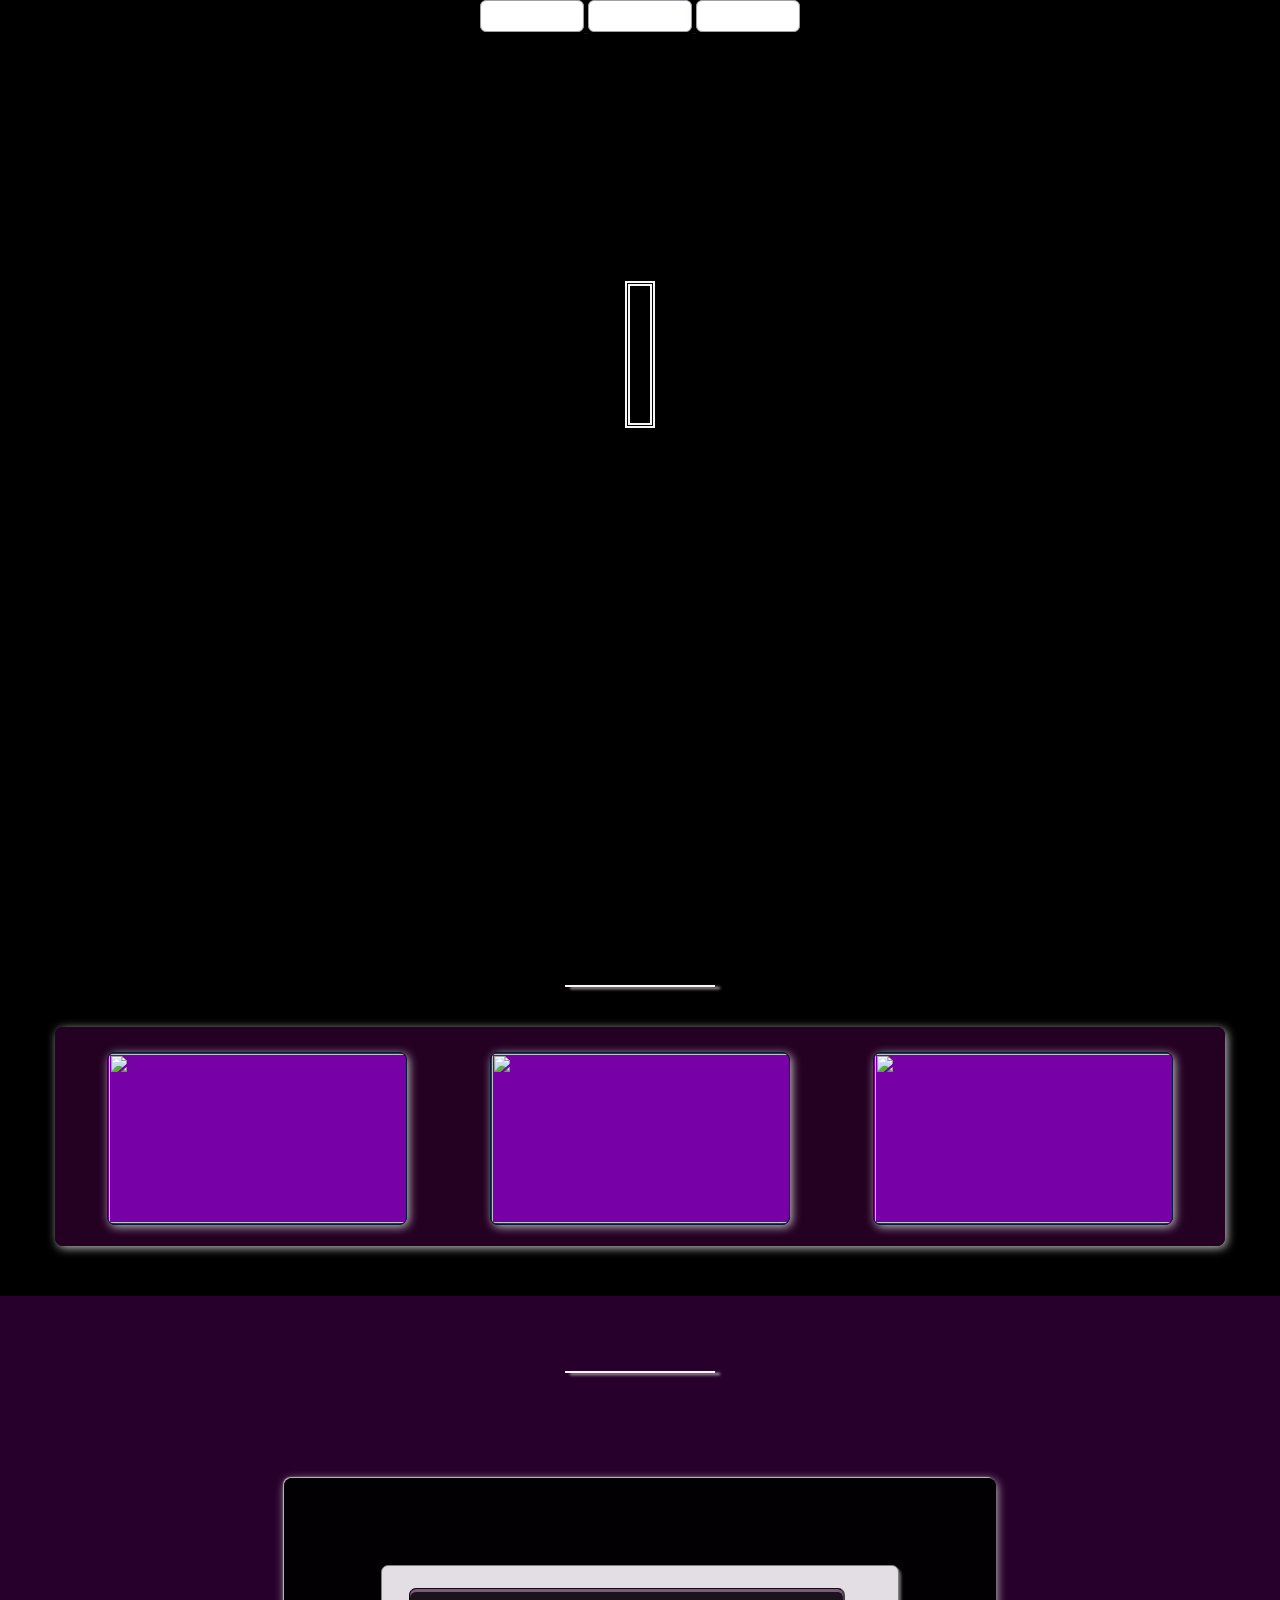
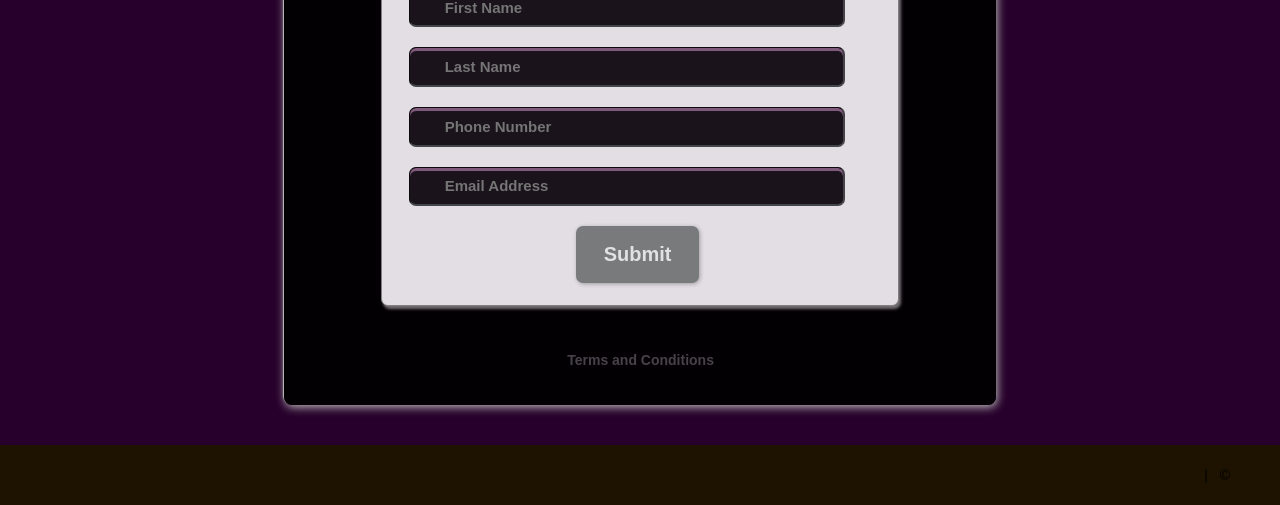
==== index.html @ 9aa5fd9e "first commit" ====
<!DOCTYPE html>
<html lang="en">

<head>
    <meta charset="UTF-8">
    <meta name="viewport" content="width=device-width, initial-scale=1.0">
    <!----Website Title---->
    <title> </title>
    <!----links to css---->
    <link rel="stylesheet" href="./css/shared.css">
    <link rel="stylesheet" href="./css/animations.css">
    <!----links to google fonts---->
    <link href="" rel="stylesheet"> 
    <!-----link to font awesome---->
</head>

<body>
    <!---NAVBar-->
    <div class="wrap">
        <div class="menu-container">
            <ul class="menu">
                <!----nav-links---->
                <a href="#">
                    <li></li>
                </a>
                <a href="#">
                    <li></li>
                </a>
                <a href="#">
                    <li></li>
                </a>
            </ul>
        </div>
    </div>
    <!--END NAV-->
    <!--HOME-->
    <div id="home">
        <div class="container">
            <div class="text-center">
                <span class="head-main"></span>
            </div>
        </div>
    </div>
    <!--END HOME-->
    <!--GALLERY-->
    <section id="gallery">
        <div class="container">
            <h1></h1>
            <div class="flex-container">

                <!--PHOTO CONTAINER 1-->
                <div class="photo-container">
                    <div class="photo">
                        <img src="" alt="">
                        <div class="photo-overlay">
                            <h3></h3>
                            <p></p>
                        </div>
                    </div>
                </div>
                <!--END PHOTO CONTAINER 1-->

                <!--PHOTO CONTAINER 2-->
                <div class="photo-container">
                    <div class="photo">
                        <img src="" alt="">
                        <div class="photo-overlay">
                            <h3></h3>
                            <p></p>
                        </div>
                    </div>
                </div>
                <!--END PHOTO CONTAINER 2-->

                <!--PHOTO CONTAINER 3-->
                <div class="photo-container">
                    <div class="photo">
                        <img src="" alt="">
                        <div class="photo-overlay">
                            <h3></h3>
                            <p></p>
                        </div>
                    </div>
                </div>
                <!--END PHOTO CONTAINER 3-->
             </section>
    <!--END GALLERY-->
    <!--RSVP-->
    <section id="contact">
        <div class="container">
            <div class="heading-padding">
                <h1 class="heading-padding"></h1>
                <div class="reservation">
                    <h2><span></span>
                        <br/> 
                    </h2>
                    <p class="rsvp-text">
                        
                    </p>
                    <div class="form-rsvp">
                        <form action="" method="post">
                            <input class="rsvp" type="text" value="" placeholder="First Name">
                            <input class="rsvp" type="text" value="" placeholder="Last Name">
                            <input class="rsvp" type="text" value="" placeholder="Phone Number">
                            <input class="rsvp" type="text" value="" placeholder="Email Address">
                            
                            <div class="submit">
                                <input type="submit" value="Submit">
                            </div>
                        </form>
                        <div class="form-spacer">
                            <label class="terms">Terms and Conditions</label>
                        </div>
                    </div>
                </div>
            </div>
        </div>
    </section>
    <!--END RSVP-->

    <!--FOOTER-->
    <div id="footer">
        &nbsp;| &nbsp; &copy; 
    </div>
    <!--END FOOTER-->
</body>

</html>
---- css/shared.css ----
html {
	font-family: sans-serif;
	font-size: 62.5%;
	-webkit-tap-highlight-color: rgba(0, 0, 0, 0);
	-webkit-text-size-adjust: 100%;
	-ms-text-size-adjust: 100%;
}

body {
    font-size: 14px;
	margin: 0;
	font-family: "Helvetica Neue", Helvetica, Arial, sans-serif;
	line-height: 1.42857143;
	color: #333;
	background-color: rgb(0, 0, 0);
}

footer,
nav {
  display: block;
}

h1, h2, h3, h4, h5, h6 {
    font-family: 'Open Sans', sans-serif;
}

h1 {
    line-height: 50px;
    font-weight: 900;
    font-size: 30px;
    text-transform: uppercase;
    text-align: center;
    color: rgb(255,244,244);
	text-shadow: 2px 2px 3pX silver;
}

h1::after {  /* This is the underline */
	display: block;
	content: "";
	height: 2px;
	width: 150px;
	background: rgb(255, 244, 244);
	margin: 5px auto 40px;
	box-shadow: 5px 2px 3px silver;
}

h2 {
    line-height: 50px;
    color: rgb(255,244,244);
}

h3 {
    line-height: 30px;
    padding-bottom: 20px;
}

h4 {
	padding-top: 25px;
	line-height: 40px;
	padding-bottom: 0px;
	font-size: 22px;
	font-weight: 900;
}

p {
    font-weight: 300;
    line-height: 30px;
    padding-bottom: 15px;
}

.text-center {
    text-align: center;
}

.heading-padding {
    padding-bottom: 40px;
}

section {
    padding-top: 50px;
    margin-top: 50px;
}

.navbar {
	height: 105px;
	max-height: 340px;
	display: block;
}

.container {
  padding-right: 15px;
  padding-left: 15px;
  margin-right: auto;
  margin-left: auto;
}

.container-fluid {
  padding-right: 15px;
  padding-left: 15px;
  margin-right: auto;
  margin-left: auto;
}
.row {
  margin-right: -15px;
  margin-left: -15px;
}

.clearfix:after,
.container:after,
.navbar:after {
	clear: both;
	display: table;
	content: " ";
}

.wrap {
	height: 100%;
	width: 100%;
	position: absolute;
	/* This ensures that the images cannot 
	   render outside of their container 
	   without forcing any scrollbars*/
	overflow: hidden;
	top: 0;
	left: 0;
	text-align: center;
}

.menu-container {
	max-height: 340px;
	margin: 0% auto;
	content: " ";
	/* top: 0;
	left: 0; */
	/* position: absolute; */ /* to the top edge of the screen */
	width: 100%;
	position: fixed;
	z-index: 100;
	/*background-color: rgba(255, 255, 255, 0.5);*/
}

/*=======================================
  HOME SECTION STYLES
  =======================================*/
#home {
	background: url() no-repeat 50% 50%;
	background-attachment: fixed;
	-webkit-background-size: cover;
	-moz-background-size: cover;
	-o-background-size: cover;
	background-size: cover;
	width: 100%;
	display: block;
	height: auto;
	padding-top: 250px; /* This is spacer before the Main title Logo */
	padding-bottom: 400px; /* This is spacer after the Main title Logo */
	color: #fff;
}

.head-main {
	text-shadow: 2px 4px 5px silver;
	font-variant: small-caps;
	color: #fff;
    letter-spacing: 5pt;
    border : 5px double whitesmoke;
	word-spacing: 21pt;
	font-size: 7.5em;
	text-align: left;
	font-family: impact, sans-serif;
	line-height: 2;
    font-weight: 900;
    padding: 10px;
}

.head-sub-main {
    font-size: 23px ;
    font-weight: 500;
    padding: 50px 20px 10px 20px;
	text-transform: uppercase;  
}

.head-last {
    font-size: 18px ;
    font-weight: 900;
    padding: 5px 20px 20px 20px;
    border: 1px dotted #fff;
    padding: 5px;
}

/*=======================================
  Contact STYLES
  =======================================*/
.flex-container {
    display: -webkit-flex;
    display: flex;
	flex-wrap: wrap;
	padding: 10px;
	border-radius: 8px;
	margin: 0px auto;
	background-color: rgba(39, 0, 36, 0.945);
	box-shadow: 2px 2px 10px 0 silver;
}

#contact {
     background-color: #27012b;
}

.reservation {
	width: 60%;
	padding: 5px;
	border-radius: 8px;
	margin: 0px auto;
	background-color: rgba(0, 0, 0, 0.925);
	box-shadow: -1px -1px 1px 0 silver, 1px 2px 10px 0 silver;
}

.reservation h2 {
	width: 70%;
	text-align: center;
	margin: 0 auto;
	color: rgb(202, 159, 219);
	font-weight: 500;
	font-size: 1.3em;
	letter-spacing: 0pt;
	word-spacing: 0pt;
}

.reservation h2 span {
	width: 70%;
	text-align: center;
	margin: 0 auto;
	color: rgb(202, 159, 219);
	font-weight: 900;
	font-size: 1.5em;
	font-variant: small-caps;
	letter-spacing: .4pt;
	word-spacing: .3pt;
}

.reservation p {
	color: rgb(202, 159, 219);
	width: 50%;
	margin: 0 auto;
}

.reservation form {
	font-size: 15px;
    outline: none;
    font-weight: 600;
    color: rgb(202, 159, 219);
    padding: 12px 12px;
    width: 70%;
    border: 1px solid #808080;
    margin: 2% auto;
    border-radius: 7px;
    background: rgb(227, 222, 227);
    box-shadow: 2px 3px 3px 0px rgba(227, 222, 227,.5);
    font-family: 'Raleway', sans-serif;
}

.reservation input[type="text"] {
	font-size: 15px;
	outline: none;
	font-weight: 600;
	color: #8D8E8F;
	padding: 2% 1% 2% 7%;
	width: 80%;
	border-top: 1px solid rgb(13, 9, 13);
	border-right: 2px solid #474249;
	border-bottom: 2px solid #424549;
	border-left: 1px solid rgb(12, 9, 13);
	margin: 10px 1em;
	border-radius: 7px;
	background: rgb(26, 19, 27);
	box-shadow: inset 0px 3px 0px 0px rgba(227, 159, 219, .5);
	font-family: 'Raleway', sans-serif;
}

.reservation input[type="text"]:hover {
	box-shadow: 0 0 18px rgba(227, 159, 219, .5);
}

.form-spacer {
	padding: 30px 39px;
}

.terms {
	margin: 30px 1px 0 0 ;
}

.terms {
	margin-top: 13%;
	padding-left: 52px;
	font-size: 14px;
	line-height: 5px;
	color: #000;
	cursor: pointer;
	font-family: 'Raleway', sans-serif;
	font-weight: 600;
}

.terms:hover {
	color: rgb(100, 245, 255);
	text-decoration: underline;
}

.terms {
	position: relative;
	display: inline;
    margin-left:30%;
    color:#474249;
}

.submit input[type="submit"] {
	color: rgb(225,225,225);
	cursor: pointer;
	border: none;
	font-weight: 900;
	outline: none;
	text-align: center;
	font-family: 'Raleway', sans-serif;
	margin: 10px 37%;
	padding: 17px 10px;
	width: 25%;
	font-size: 20px;
	transition: border-color 0.3s color 0.3s background-color 0.3s;
	border-radius: 7px;
	background-color: #797a7b;
	box-shadow: 1px 1px 4px 0 rgba(0,0,0,0.3);
}

.submit input[type="submit"]:hover {
	color: #000;
	background-color: #8D8E8F;
	box-shadow: inset 1px 2px 15px 0 rgba(0,0,0,0.5);
}

/*=======================================
  FOOTER STYLES
  =======================================*/
#footer {
    background-color: rgba(100,65,0,.3);
    color: #000;
	text-shadow: 2px 2px 8px 0 (0,0,0,0.4);
    padding: 20px 50px 20px 50px;
    text-align: right;
}

/*=======================================
  @MEDIA QUERIES
  =======================================*/
@media all and (max-width:640px) and (min-width:381px) {
    .head-main { 
        font-size: 28px ;
    }
}
@media all and (max-width:381px) and (min-width:200px) {
    .head-main { 
        font-size: 24px ;
    }
}

@media (min-width: 768px) {
  .container {
    width: 750px;
  }
}
@media (min-width: 992px) {
  .container {
    width: 970px;
  }
}
@media (min-width: 1200px) {
  .container {
    width: 1170px;
  }
}
---- css/animations.css ----
/*=======================================
  MENU SECTION ANIMATION
  =======================================*/

  .menu {
	color: #f00;
	font: bold 12px/18px sans-serif;
	text-align: center;
	display: inline;
	margin: 0% auto;
	padding: 0;
	list-style: none;
	text-decoration: none;
}

.menu li {
	color: #000;
	background-color: rgba(255, 255, 255, 1);
	display: inline-block;
	margin: 0% auto;
	position: relative;
	padding: 15px 4%;
	border: 1px solid #9D9FA2;
	box-shadow: 2px 2px 10px 0 rgba(0,0,0,0.5);
	border-radius: 6px;
	/*background-color: #052136;*/
	cursor: pointer;
	transition-property: background;
	transition-duration: .4s;
	transition-delay: 0s;
	transition-timing-function: ease-in-out;
}

.menu li:hover {
	color: rgb(40, 0, 85);
	background-color: rgba(43, 0, 100, 0.3);
}

/*=======================================
  GALLERY SECTION ANIMATION
  =======================================*/
.photo {
	position: relative;
	line-height: 0;
	margin-bottom: 2em;
	overflow: hidden;
	border-radius: 8px;
	padding:1px;
	border:1px solid #021a40;
	background-color: rgba(174, 0, 255, 0.603);
	box-shadow: 2px 2px 10px 0px silver;
}

.photo-container {
	text-align: center;
	margin: 15px auto;
	width: 300px;
    height: 169px;
}

.photo-container img {
 	max-width: 100%;
	width: 300px;
	height: 169px;
}

.photo-overlay {
	color: #fff;
	position: absolute;
	top: 0;
	right: 0;
	bottom: 0; 
	left: 0;
	padding-left: 20px;
	padding-right: 20px;
	justify-content: center; /* For centering text inside .photo-overlay */
	align-items: center;
	background: rgba(0,0,0, .5);
}

.white-head {
	color: #C9BDAA;
	margin-top: 5%;
}

/* ================================= 
  Photo Overlay Transitions
==================================== */

.photo-overlay {
	opacity: 0;
	transition: opacity .5s;
	border-radius: 10px;
	cursor: pointer;
}
.photo-overlay:hover {
	opacity: 1;
}

.photo img {
	transition: transform .5s;
	transform-origin: 50% 50%;
}

.photo:hover img {
	transform: scale(1.1);
}
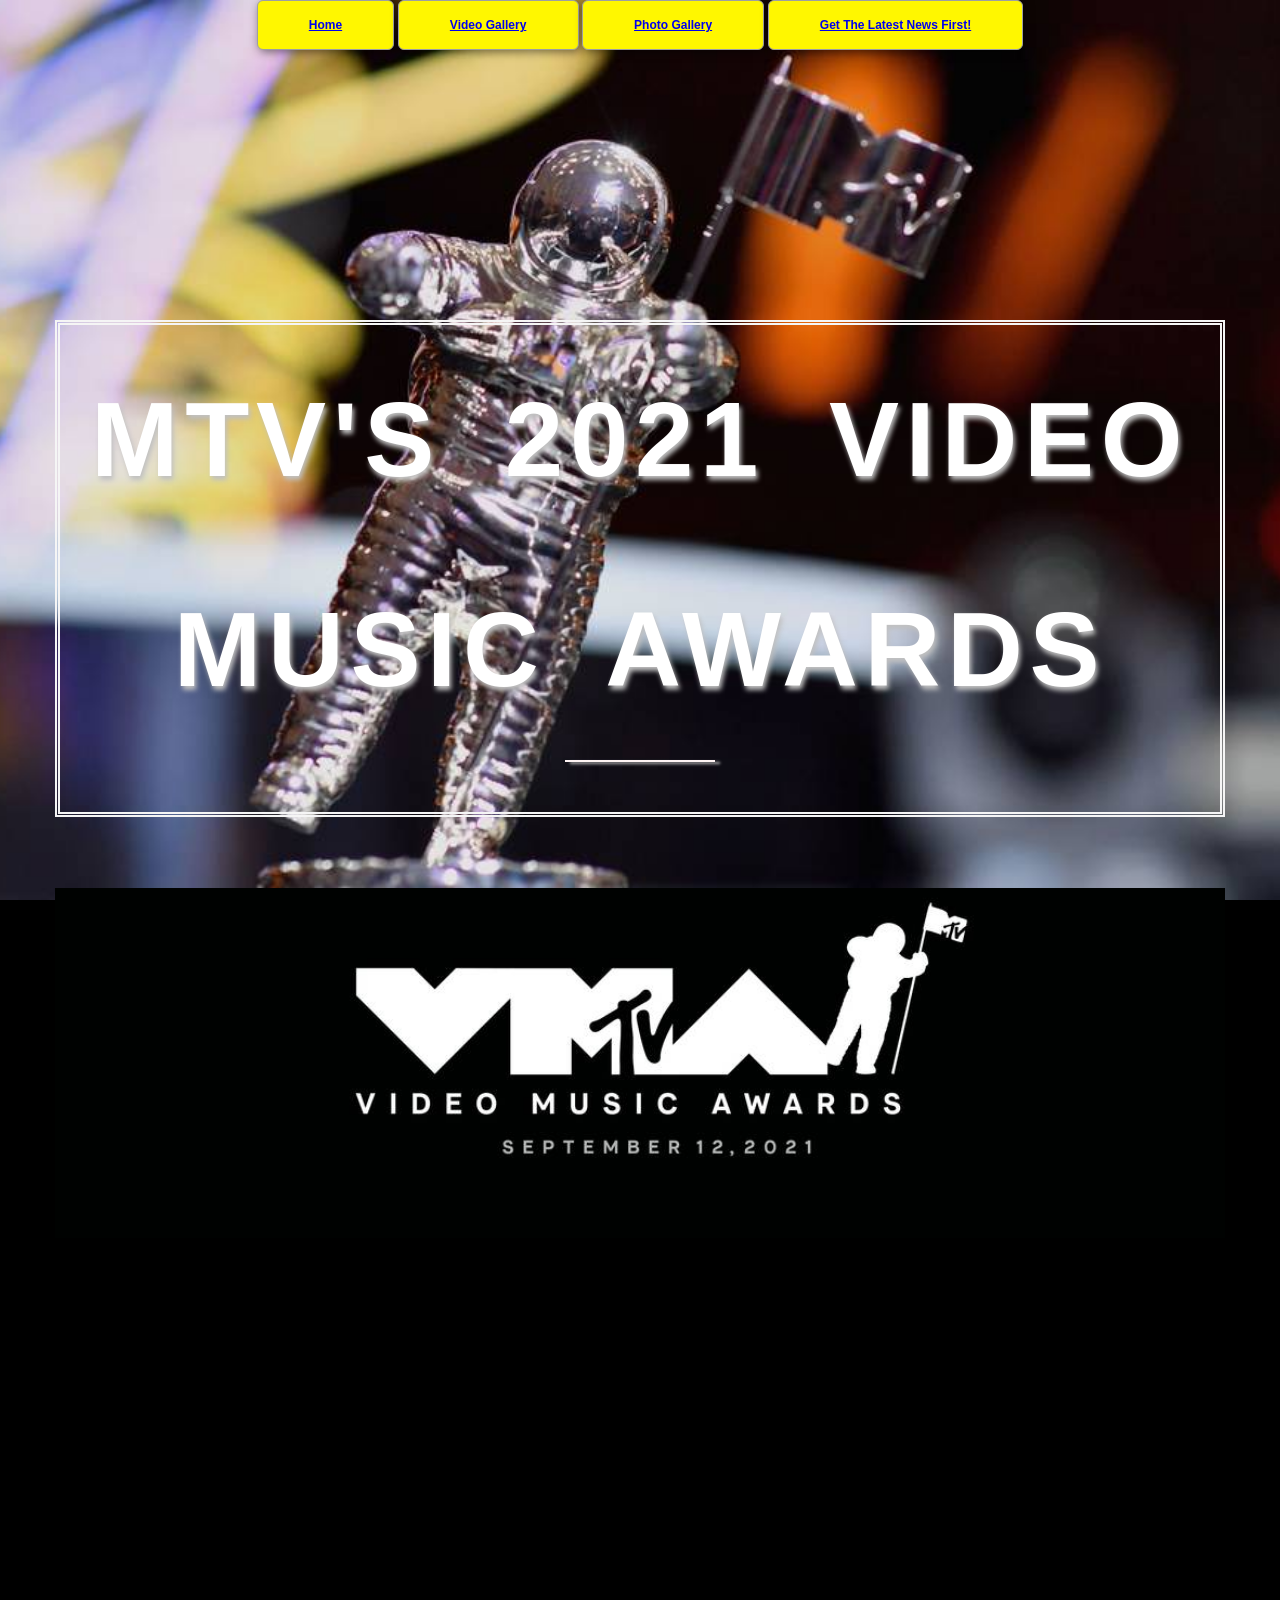
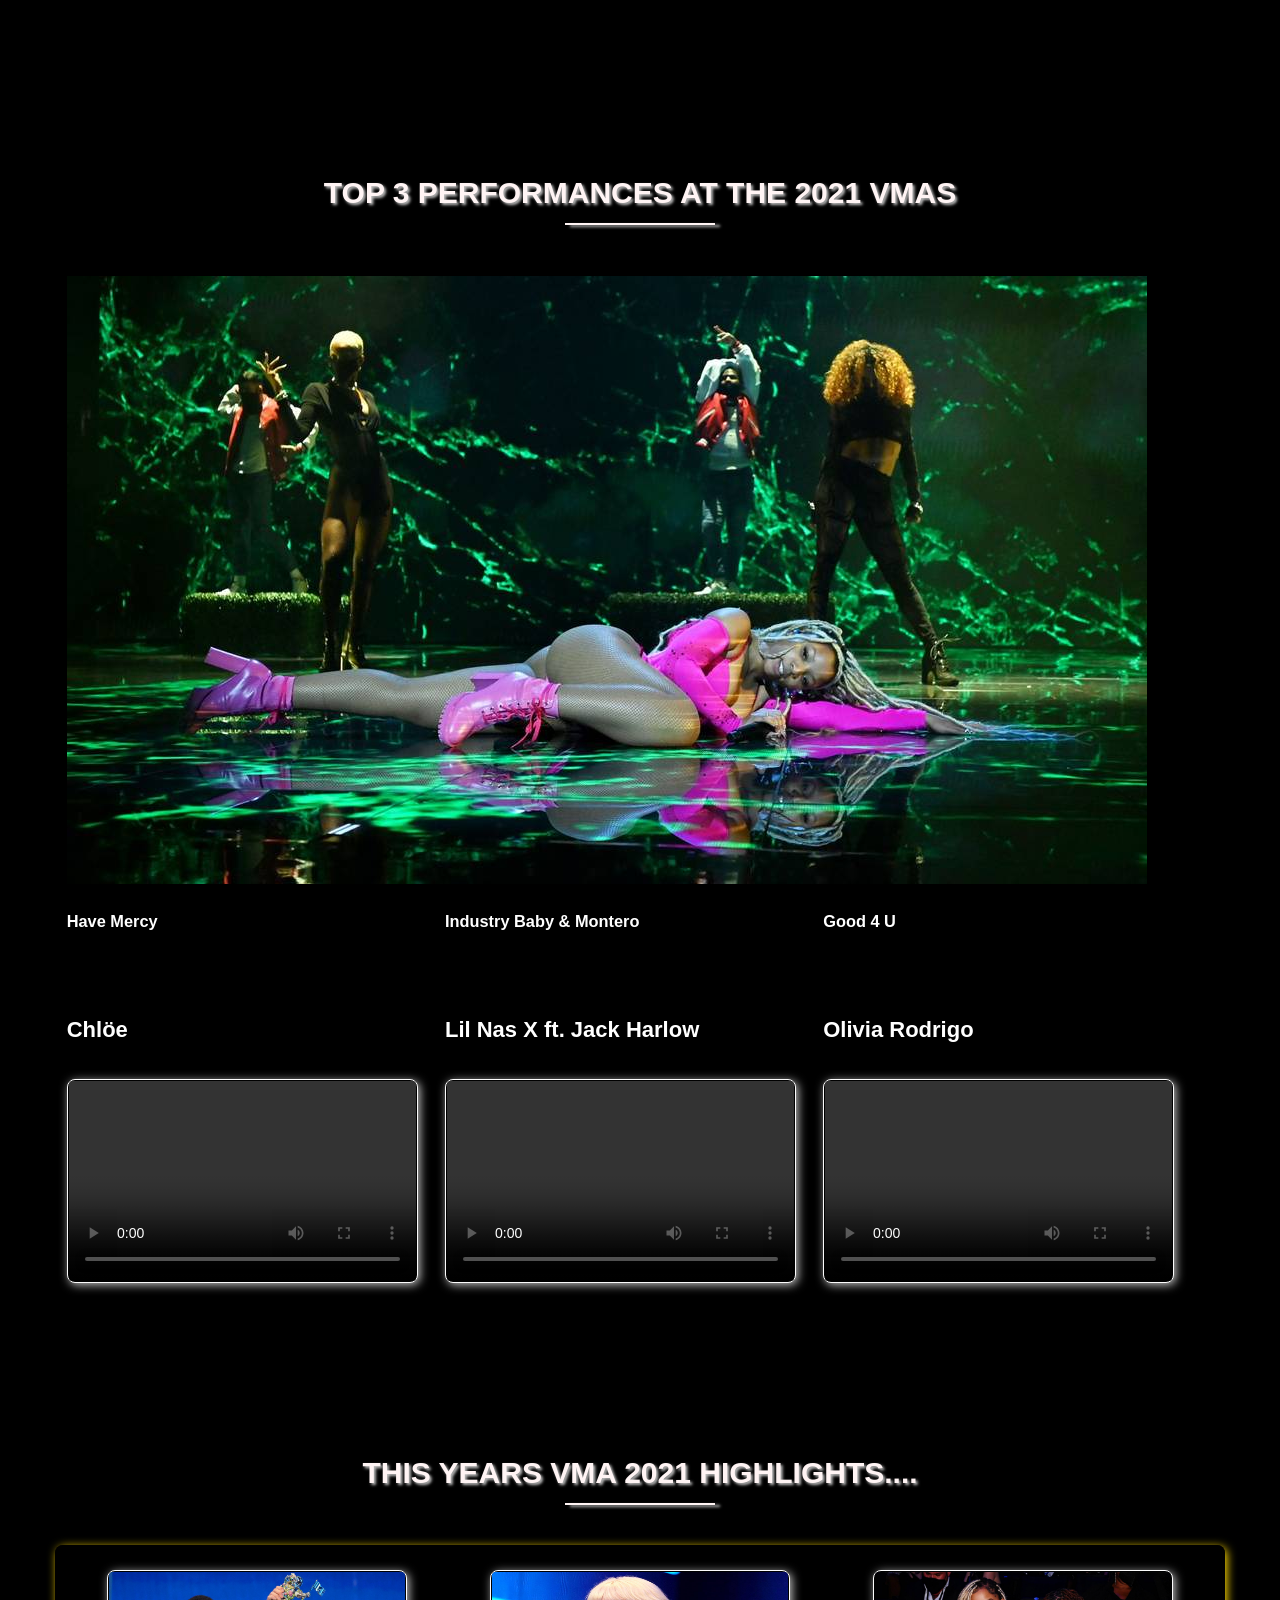
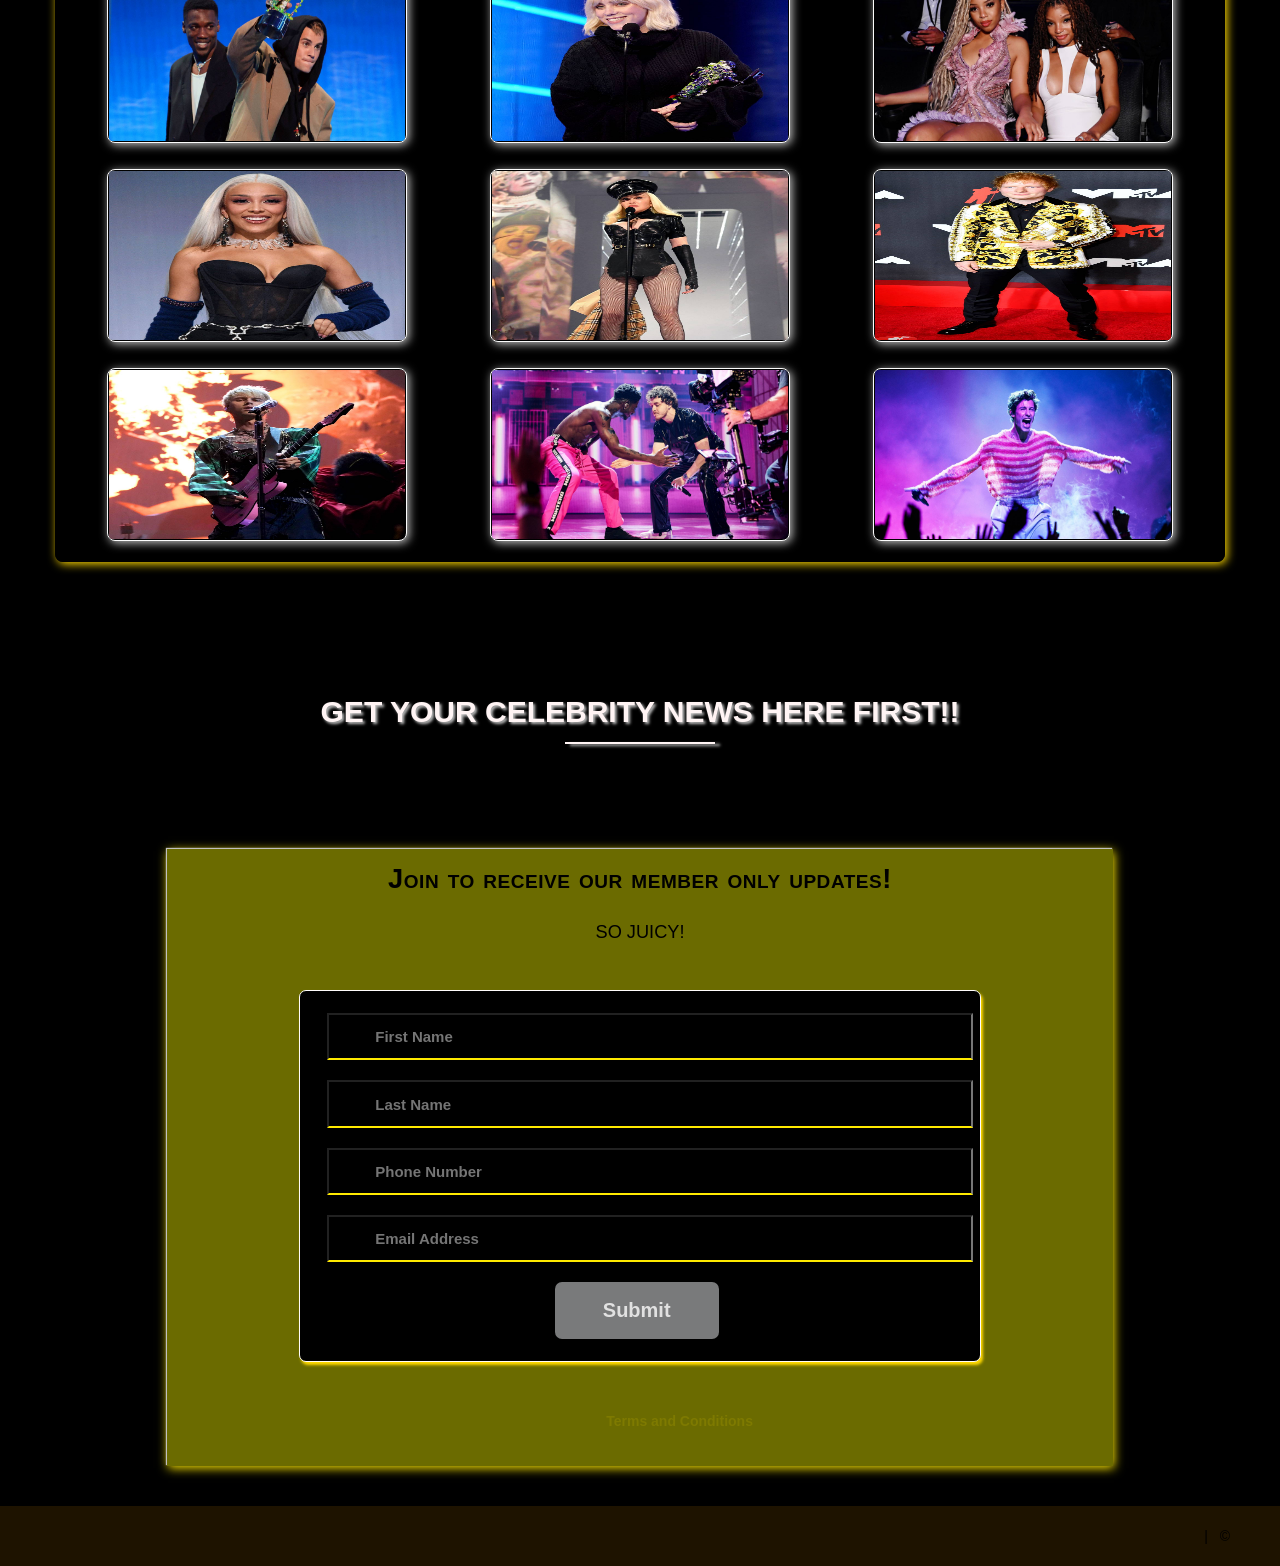
==== commit 09f9c245: "first commit" ====
--- a/index.html
+++ b/index.html
@@ -20,15 +20,18 @@
         <div class="menu-container">
             <ul class="menu">
                 <!----nav-links---->
-                <a href="#">
-                    <li></li>
-                </a>
-                <a href="#">
-                    <li></li>
-                </a>
-                <a href="#">
-                    <li></li>
-                </a>
+                <li><a href="#home">
+                Home
+                </a></li>
+                <li><a href="#video">
+                Video Gallery
+                </a></li>
+                <li><a href="#photo">
+                Photo Gallery
+                </a></li>
+                <li><a href="#signup">
+                Get The Latest News First!
+                </a></li>
             </ul>
         </div>
     </div>
@@ -37,21 +40,72 @@
     <div id="home">
         <div class="container">
             <div class="text-center">
-                <span class="head-main"></span>
+                <h1 class="head-main">MTV's 2021 VIDEO MUSIC AWARDS</h1>
+                <img id="vma-logo"src="./images/vmamtv.jpeg" alt="">
             </div>
         </div>
     </div>
     <!--END HOME-->
+    <!------Video Gallery----->
+    <section id="video">
+        <div class="container">
+            <h1>Top 3 Performances at the 2021 VMAs</h1>
+            <div class="flex-container2">
+              <!---video container 1-->
+              <div class="video-container">
+                <div class="video-overlay1">
+                    <img src="./images/chloe_performance.jpeg" alt="">
+                    <H3>Have Mercy</H3>
+                    <h4>Chlöe</h4>
+                </div>
+                <div class="video">
+                <video src="./Videos/Chlöe Performs _Have Mercy_ _ 2021 VMAs _ MTV.MP4" controls></video>
+                   
+                    
+                </div>
+            </div>
+        <!-------end video 1-->
+          <!---video container 2-->
+          <div class="video-container">
+            <div class="video-overlay2">
+                <H3>Industry Baby & Montero</H3>
+                <h4>Lil Nas X ft. Jack Harlow</h4>
+            </div>
+            <div class="video">
+            <video src="./Videos/Lil Nas X ft. Jack Harlow Perform _Industry Baby_ & _Montero_ _ 2021 VMAs _ MTV.MP4" controls></video>
+              
+                
+            </div>
+        </div>
+    <!-------end video 2-->
+    
+  <!---video container 3-->
+  <div class="video-container">
+    <div class="video-overlay3">
+        <H3>Good 4 U</H3>
+        <h4>Olivia Rodrigo</h4>
+    </div>
+    <div class="video">
+    <video src="./Videos/Olivia Rodrigo Performs _good 4 u_ _ 2021 VMAs _ MTV.MP4" controls></video>
+       
+        
+    </div>
+</div>
+<!-------end video 3-->
+ 
+            </div>
+        </div>
+    </section>
     <!--GALLERY-->
-    <section id="gallery">
-        <div class="container">
-            <h1></h1>
+    <section id="photo">
+        <div class="container">
+            <h1>This Years VMA 2021 Highlights....</h1>
             <div class="flex-container">
 
                 <!--PHOTO CONTAINER 1-->
                 <div class="photo-container">
                     <div class="photo">
-                        <img src="" alt="">
+                        <img src="./images/beiber.jpeg" alt="">
                         <div class="photo-overlay">
                             <h3></h3>
                             <p></p>
@@ -63,7 +117,7 @@
                 <!--PHOTO CONTAINER 2-->
                 <div class="photo-container">
                     <div class="photo">
-                        <img src="" alt="">
+                        <img src="./images/billie.jpeg" alt="">
                         <div class="photo-overlay">
                             <h3></h3>
                             <p></p>
@@ -75,7 +129,7 @@
                 <!--PHOTO CONTAINER 3-->
                 <div class="photo-container">
                     <div class="photo">
-                        <img src="" alt="">
+                        <img src="./images/chloe.jpeg" alt="">
                         <div class="photo-overlay">
                             <h3></h3>
                             <p></p>
@@ -83,16 +137,83 @@
                     </div>
                 </div>
                 <!--END PHOTO CONTAINER 3-->
+                 <!--PHOTO CONTAINER 4-->
+                 <div class="photo-container">
+                    <div class="photo">
+                        <img src="./images/doja.jpeg" alt="">
+                        <div class="photo-overlay">
+                            <h3></h3>
+                            <p></p>
+                        </div>
+                    </div>
+                </div>
+                <!--END PHOTO CONTAINER 4-->
+                 <!--PHOTO CONTAINER 5-->
+                 <div class="photo-container">
+                    <div class="photo">
+                        <img src="./images/madonna.jpeg" alt="">
+                        <div class="photo-overlay">
+                            <h3></h3>
+                            <p></p>
+                        </div>
+                    </div>
+                </div>
+                <!--END PHOTO CONTAINER 5-->
+                 <!--PHOTO CONTAINER 6-->
+                 <div class="photo-container">
+                    <div class="photo">
+                        <img src="./images/sheeran.jpeg" alt="">
+                        <div class="photo-overlay">
+                            <h3></h3>
+                            <p></p>
+                        </div>
+                    </div>
+                </div>
+                <!--END PHOTO CONTAINER 6-->
+                 <!--PHOTO CONTAINER 7-->
+                 <div class="photo-container">
+                    <div class="photo">
+                        <img src="./images/mgk.jpeg" alt="">
+                        <div class="photo-overlay">
+                            <h3></h3>
+                            <p></p>
+                        </div>
+                    </div>
+                </div>
+                <!--END PHOTO CONTAINER 7-->
+                 <!--PHOTO CONTAINER 8-->
+                 <div class="photo-container">
+                    <div class="photo">
+                        <img src="./images/nasxmarlow.jpeg" alt="">
+                        <div class="photo-overlay">
+                            <h3></h3>
+                            <p></p>
+                        </div>
+                    </div>
+                </div>
+                <!--END PHOTO CONTAINER 8-->
+                 <!--PHOTO CONTAINER 9-->
+                 <div class="photo-container">
+                    <div class="photo">
+                        <img src="./images/mendes.jpeg" alt="">
+                        <div class="photo-overlay">
+                            <h3></h3>
+                            <p></p>
+                        </div>
+                    </div>
+                </div>
+                <!--END PHOTO CONTAINER 9-->
+
              </section>
     <!--END GALLERY-->
     <!--RSVP-->
-    <section id="contact">
+    <section id="signup">
         <div class="container">
             <div class="heading-padding">
-                <h1 class="heading-padding"></h1>
+                <h1 class="heading-padding">Get Your Celebrity News Here First!!</h1>
                 <div class="reservation">
-                    <h2><span></span>
-                        <br/> 
+                    <h2><span>Join to receive our member only updates!</span>
+                        <br/> SO JUICY!
                     </h2>
                     <p class="rsvp-text">
                         
--- a/css/shared.css
+++ b/css/shared.css
@@ -11,7 +11,7 @@
 	margin: 0;
 	font-family: "Helvetica Neue", Helvetica, Arial, sans-serif;
 	line-height: 1.42857143;
-	color: #333;
+	color: #fff;
 	background-color: rgb(0, 0, 0);
 }
 
@@ -138,12 +138,16 @@
 	z-index: 100;
 	/*background-color: rgba(255, 255, 255, 0.5);*/
 }
-
+#vma-logo{
+	max-height:350px;
+	width:100%;
+	object-fit: cover;
+}
 /*=======================================
   HOME SECTION STYLES
   =======================================*/
 #home {
-	background: url() no-repeat 50% 50%;
+	background:url("../images/moonpeson.jpeg")no-repeat 50% 50%;
 	background-attachment: fixed;
 	-webkit-background-size: cover;
 	-moz-background-size: cover;
@@ -154,7 +158,7 @@
 	height: auto;
 	padding-top: 250px; /* This is spacer before the Main title Logo */
 	padding-bottom: 400px; /* This is spacer after the Main title Logo */
-	color: #fff;
+	color: rgb(2, 2, 2);
 }
 
 .head-main {
@@ -165,7 +169,7 @@
     border : 5px double whitesmoke;
 	word-spacing: 21pt;
 	font-size: 7.5em;
-	text-align: left;
+	text-align: center;
 	font-family: impact, sans-serif;
 	line-height: 2;
     font-weight: 900;
@@ -175,17 +179,10 @@
 .head-sub-main {
     font-size: 23px ;
     font-weight: 500;
-    padding: 50px 20px 10px 20px;
+    padding: 10px 10px 10px 20px;
 	text-transform: uppercase;  
 }
 
-.head-last {
-    font-size: 18px ;
-    font-weight: 900;
-    padding: 5px 20px 20px 20px;
-    border: 1px dotted #fff;
-    padding: 5px;
-}
 
 /*=======================================
   Contact STYLES
@@ -197,28 +194,32 @@
 	padding: 10px;
 	border-radius: 8px;
 	margin: 0px auto;
-	background-color: rgba(39, 0, 36, 0.945);
-	box-shadow: 2px 2px 10px 0 silver;
+	background-color: rgba(1, 1, 1, 0.945);
+	box-shadow: 2px 2px 10px 0 rgb(255, 217, 1);
+}
+flex-container2{
+	display:flex;
+	flex-direction: row;
+	width:100%;
 }
 
 #contact {
-     background-color: #27012b;
+     background-color: #010000;
 }
 
 .reservation {
-	width: 60%;
+	width: 80%;
 	padding: 5px;
-	border-radius: 8px;
 	margin: 0px auto;
-	background-color: rgba(0, 0, 0, 0.925);
-	box-shadow: -1px -1px 1px 0 silver, 1px 2px 10px 0 silver;
+	background-color: rgba(255, 255, 2, 0.42);
+	box-shadow: -1px -1px 1px 0 silver, 1px 2px 10px 0 rgb(255, 234, 3);
 }
 
 .reservation h2 {
 	width: 70%;
 	text-align: center;
 	margin: 0 auto;
-	color: rgb(202, 159, 219);
+	color: rgb(0, 0, 0);
 	font-weight: 500;
 	font-size: 1.3em;
 	letter-spacing: 0pt;
@@ -229,7 +230,7 @@
 	width: 70%;
 	text-align: center;
 	margin: 0 auto;
-	color: rgb(202, 159, 219);
+	color: rgb(0, 0, 0);
 	font-weight: 900;
 	font-size: 1.5em;
 	font-variant: small-caps;
@@ -238,7 +239,7 @@
 }
 
 .reservation p {
-	color: rgb(202, 159, 219);
+	color: rgb(0, 0, 0);
 	width: 50%;
 	margin: 0 auto;
 }
@@ -247,14 +248,14 @@
 	font-size: 15px;
     outline: none;
     font-weight: 600;
-    color: rgb(202, 159, 219);
+    color: rgb(255, 226, 6);
     padding: 12px 12px;
     width: 70%;
-    border: 1px solid #808080;
+    border: 1px solid #fffcfc;
     margin: 2% auto;
     border-radius: 7px;
-    background: rgb(227, 222, 227);
-    box-shadow: 2px 3px 3px 0px rgba(227, 222, 227,.5);
+    background: rgb(0, 0, 0);
+    box-shadow: 2px 3px 3px 0px rgb(255, 217, 1);
     font-family: 'Raleway', sans-serif;
 }
 
@@ -262,22 +263,18 @@
 	font-size: 15px;
 	outline: none;
 	font-weight: 600;
-	color: #8D8E8F;
+	color: #fefe02;
 	padding: 2% 1% 2% 7%;
-	width: 80%;
-	border-top: 1px solid rgb(13, 9, 13);
-	border-right: 2px solid #474249;
-	border-bottom: 2px solid #424549;
-	border-left: 1px solid rgb(12, 9, 13);
+	width: 90%;
+	border-bottom: 2px solid #ffea00;
 	margin: 10px 1em;
-	border-radius: 7px;
-	background: rgb(26, 19, 27);
-	box-shadow: inset 0px 3px 0px 0px rgba(227, 159, 219, .5);
+	background: rgb(0, 0, 0);
+	box-shadow: inset 0px 3px 0px 0px rgba(0, 0, 0, 0.5);
 	font-family: 'Raleway', sans-serif;
 }
 
 .reservation input[type="text"]:hover {
-	box-shadow: 0 0 18px rgba(227, 159, 219, .5);
+	box-shadow: 0 0 18px rgb(255, 255, 255);
 }
 
 .form-spacer {
@@ -307,8 +304,8 @@
 .terms {
 	position: relative;
 	display: inline;
-    margin-left:30%;
-    color:#474249;
+    margin-left:40%;
+    color:#7e7a00;
 }
 
 .submit input[type="submit"] {
@@ -331,7 +328,7 @@
 
 .submit input[type="submit"]:hover {
 	color: #000;
-	background-color: #8D8E8F;
+	background-color: #f4df00;
 	box-shadow: inset 1px 2px 15px 0 rgba(0,0,0,0.5);
 }
 
--- a/css/animations.css
+++ b/css/animations.css
@@ -3,7 +3,7 @@
   =======================================*/
 
   .menu {
-	color: #f00;
+	
 	font: bold 12px/18px sans-serif;
 	text-align: center;
 	display: inline;
@@ -15,7 +15,7 @@
 
 .menu li {
 	color: #000;
-	background-color: rgba(255, 255, 255, 1);
+	background-color: rgb(255, 247, 0);
 	display: inline-block;
 	margin: 0% auto;
 	position: relative;
@@ -32,24 +32,38 @@
 }
 
 .menu li:hover {
-	color: rgb(40, 0, 85);
-	background-color: rgba(43, 0, 100, 0.3);
+	color: rgb(0, 0, 0);
+	background-color: rgb(255, 255, 255);
 }
 
 /*=======================================
   GALLERY SECTION ANIMATION
   =======================================*/
-.photo {
+.photo, .video{
 	position: relative;
 	line-height: 0;
 	margin-bottom: 2em;
 	overflow: hidden;
 	border-radius: 8px;
 	padding:1px;
-	border:1px solid #021a40;
-	background-color: rgba(174, 0, 255, 0.603);
+	border:1px solid #fcfcfc;
+	background-color: rgb(0, 0, 0);
 	box-shadow: 2px 2px 10px 0px silver;
 }
+.video-container{
+	display:inline-block;
+	margin:0 auto;
+	width:30%;
+	height:40%;
+	padding:1%;
+}
+.video-container video{
+	max-width:100%;
+	width:400px;
+	height:200px;
+
+}
+
 
 .photo-container {
 	text-align: center;
@@ -58,12 +72,20 @@
     height: 169px;
 }
 
-.photo-container img {
+.photo-container img{
  	max-width: 100%;
 	width: 300px;
 	height: 169px;
 }
-
+.video-overlay1{
+	background:url("../images/chloe_performance.jpeg")cover;
+}
+.video-overlay2{
+	background:url("../images/nasxmarlow.jpeg") cover;
+}
+.video-overlay3{
+	background: url("../images/");
+}
 .photo-overlay {
 	color: #fff;
 	position: absolute;
@@ -87,7 +109,7 @@
   Photo Overlay Transitions
 ==================================== */
 
-.photo-overlay {
+.photo-overlay{
 	opacity: 0;
 	transition: opacity .5s;
 	border-radius: 10px;
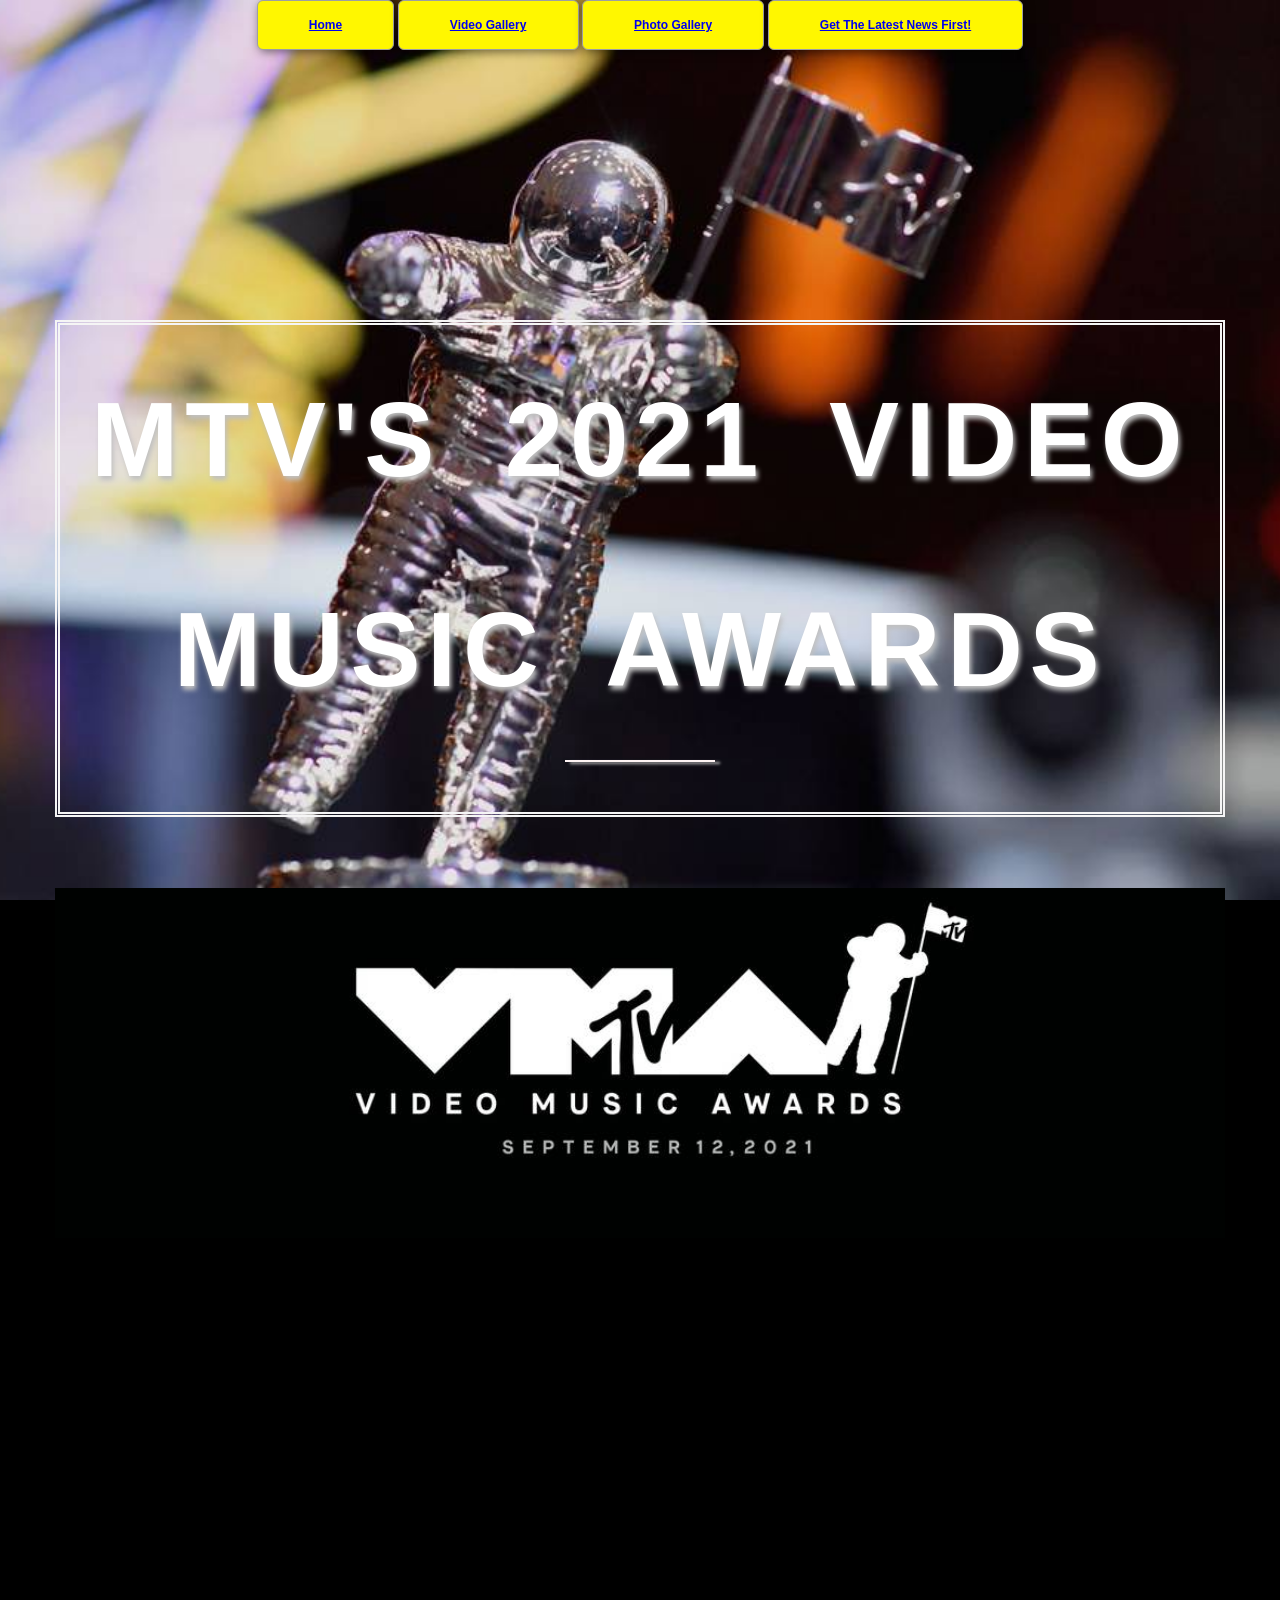
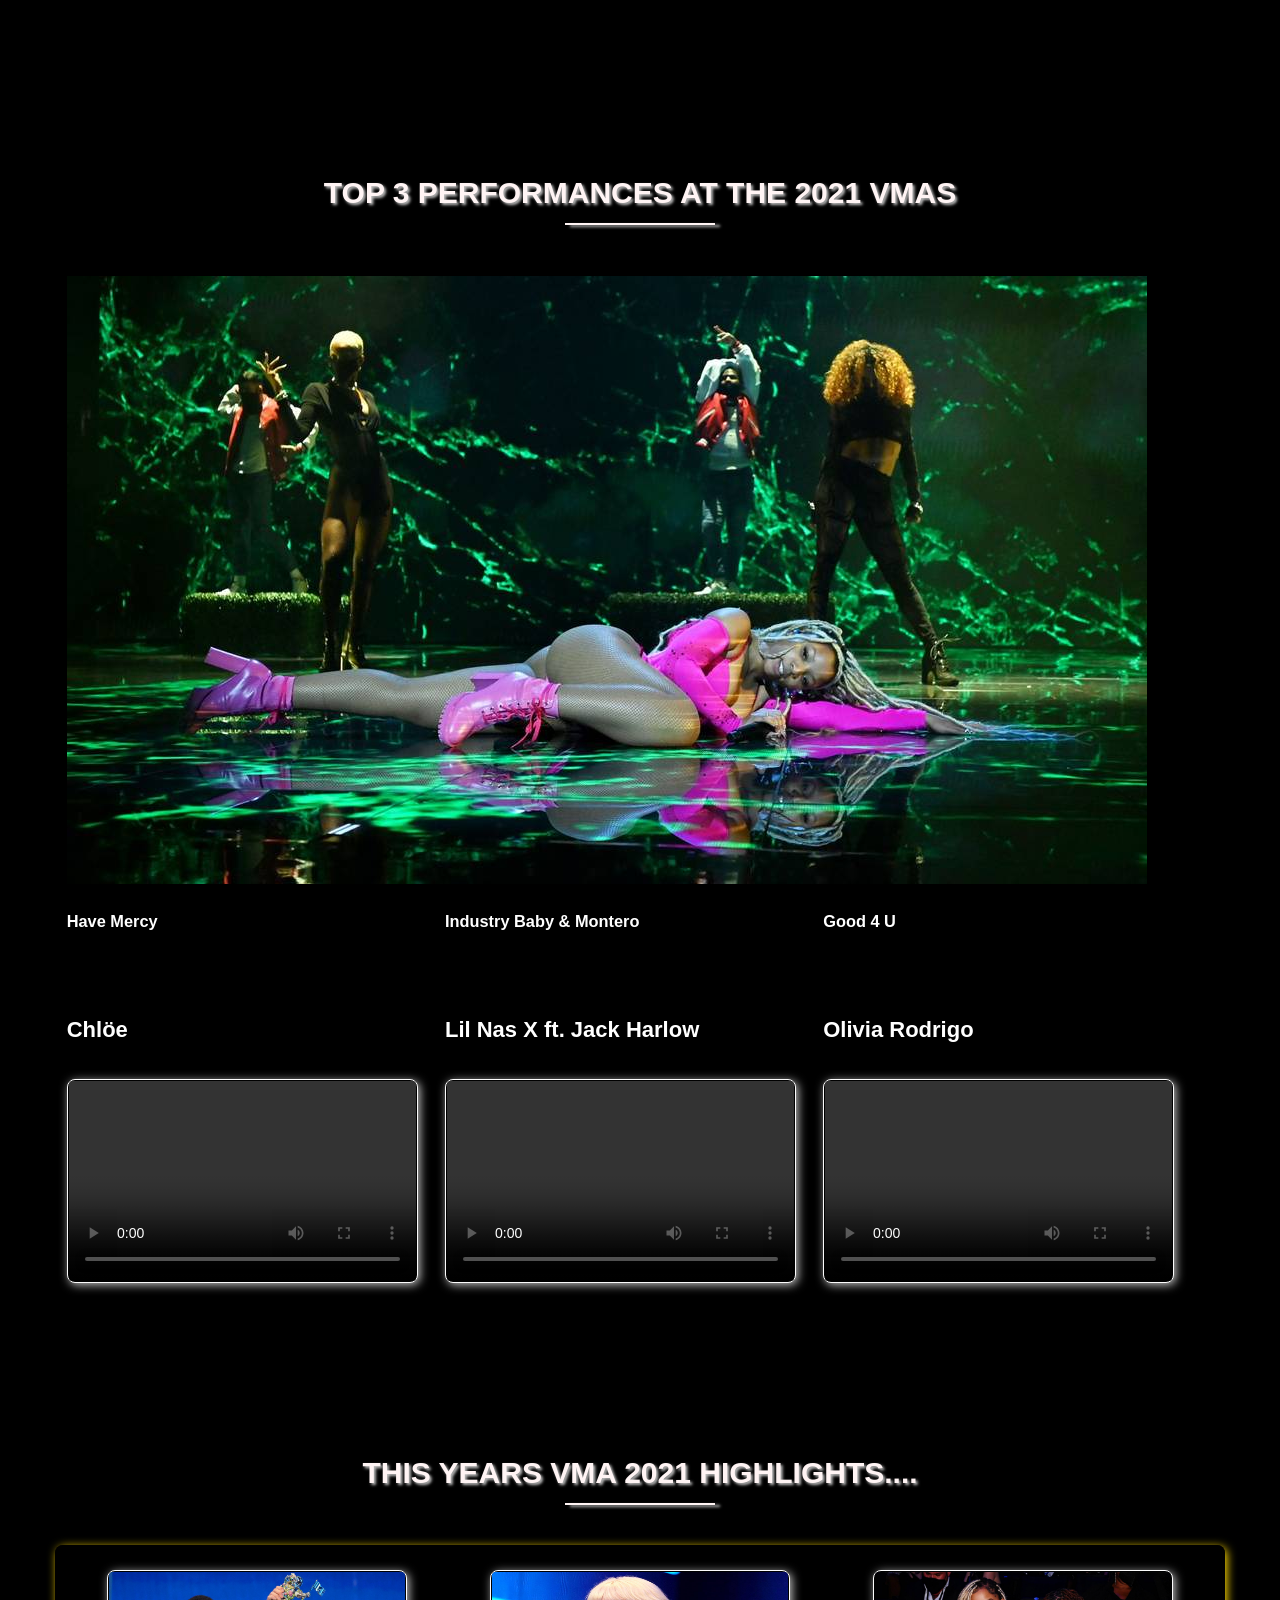
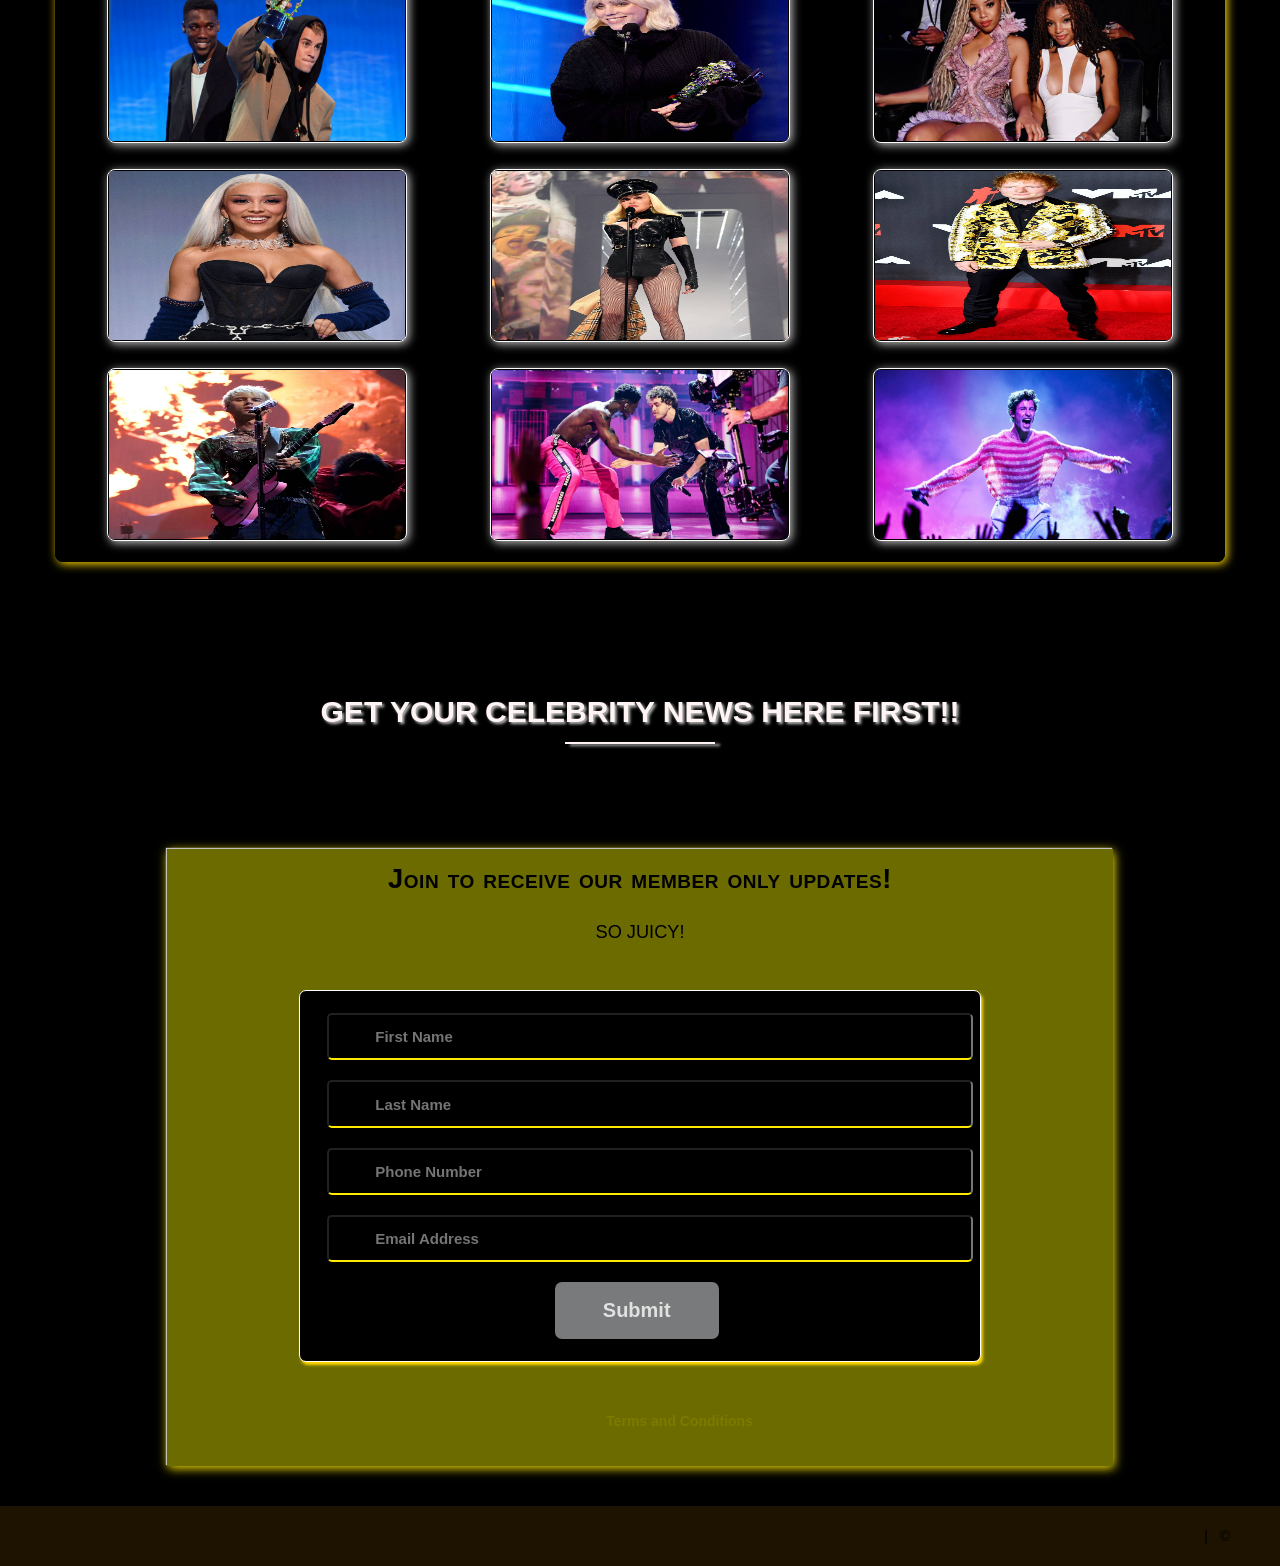
==== commit 9ff85319: "index.html" ====
--- a/index.html
+++ b/index.html
@@ -5,13 +5,9 @@
     <meta charset="UTF-8">
     <meta name="viewport" content="width=device-width, initial-scale=1.0">
     <!----Website Title---->
-    <title> </title>
+    <title>VMA One Page Website </title>
     <!----links to css---->
-    <link rel="stylesheet" href="./css/shared.css">
-    <link rel="stylesheet" href="./css/animations.css">
-    <!----links to google fonts---->
-    <link href="" rel="stylesheet"> 
-    <!-----link to font awesome---->
+    <link rel="stylesheet" href="./css/one_page_website.css">  
 </head>
 
 <body>
--- a/css/one_page_website.css
+++ b/css/one_page_website.css
@@ -0,0 +1,510 @@
+html {
+	font-family: sans-serif;
+	font-size: 62.5%;
+	-webkit-tap-highlight-color: rgba(0, 0, 0, 0);
+	-webkit-text-size-adjust: 100%;
+	-ms-text-size-adjust: 100%;
+}
+
+body {
+    font-size: 14px;
+	margin: 0;
+	font-family: "Helvetica Neue", Helvetica, Arial, sans-serif;
+	line-height: 1.42857143;
+	color: #fff;
+	background-color: rgb(0, 0, 0);
+}
+
+footer,
+nav {
+  display: block;
+}
+
+h1, h2, h3, h4, h5, h6 {
+    font-family: 'Open Sans', sans-serif;
+}
+
+h1 {
+    line-height: 50px;
+    font-weight: 900;
+    font-size: 30px;
+    text-transform: uppercase;
+    text-align: center;
+    color: rgb(255,244,244);
+	text-shadow: 2px 2px 3pX silver;
+}
+
+h1::after {  /* This is the underline */
+	display: block;
+	content: "";
+	height: 2px;
+	width: 150px;
+	background: rgb(255, 244, 244);
+	margin: 5px auto 40px;
+	box-shadow: 5px 2px 3px silver;
+}
+
+h2 {
+    line-height: 50px;
+    color: rgb(255,244,244);
+}
+
+h3 {
+    line-height: 30px;
+    padding-bottom: 20px;
+}
+
+h4 {
+	padding-top: 25px;
+	line-height: 40px;
+	padding-bottom: 0px;
+	font-size: 22px;
+	font-weight: 900;
+}
+
+p {
+    font-weight: 300;
+    line-height: 30px;
+    padding-bottom: 15px;
+}
+
+.text-center {
+    text-align: center;
+}
+
+.heading-padding {
+    padding-bottom: 40px;
+}
+
+section {
+    padding-top: 50px;
+    margin-top: 50px;
+}
+
+.navbar {
+	height: 105px;
+	max-height: 340px;
+	display: block;
+}
+
+.container {
+  padding-right: 15px;
+  padding-left: 15px;
+  margin-right: auto;
+  margin-left: auto;
+}
+
+.container-fluid {
+  padding-right: 15px;
+  padding-left: 15px;
+  margin-right: auto;
+  margin-left: auto;
+}
+.row {
+  margin-right: -15px;
+  margin-left: -15px;
+}
+
+.clearfix:after,
+.container:after,
+.navbar:after {
+	clear: both;
+	display: table;
+	content: " ";
+}
+
+.wrap {
+	height: 100%;
+	width: 100%;
+	position: absolute;
+	/* This ensures that the images cannot 
+	   render outside of their container 
+	   without forcing any scrollbars*/
+	overflow: hidden;
+	top: 0;
+	left: 0;
+	text-align: center;
+}
+
+.menu-container {
+	max-height: 340px;
+	margin: 0% auto;
+	content: " ";
+	/* top: 0;
+	left: 0; */
+	/* position: absolute; */ /* to the top edge of the screen */
+	width: 100%;
+	position: fixed;
+	z-index: 100;
+	/*background-color: rgba(255, 255, 255, 0.5);*/
+}
+#vma-logo{
+	max-height:350px;
+	width:100%;
+	object-fit: cover;
+}
+/*=======================================
+  HOME SECTION STYLES
+  =======================================*/
+#home {
+	background:url("../images/moonpeson.jpeg")no-repeat 50% 50%;
+	background-attachment: fixed;
+	-webkit-background-size: cover;
+	-moz-background-size: cover;
+	-o-background-size: cover;
+	background-size: cover;
+	width: 100%;
+	display: block;
+	height: auto;
+	padding-top: 250px; /* This is spacer before the Main title Logo */
+	padding-bottom: 400px; /* This is spacer after the Main title Logo */
+	color: rgb(2, 2, 2);
+}
+
+.head-main {
+	text-shadow: 2px 4px 5px silver;
+	font-variant: small-caps;
+	color: #fff;
+    letter-spacing: 5pt;
+    border : 5px double whitesmoke;
+	word-spacing: 21pt;
+	font-size: 7.5em;
+	text-align: center;
+	font-family: impact, sans-serif;
+	line-height: 2;
+    font-weight: 900;
+    padding: 10px;
+}
+
+.head-sub-main {
+    font-size: 23px ;
+    font-weight: 500;
+    padding: 10px 10px 10px 20px;
+	text-transform: uppercase;  
+}
+
+
+/*=======================================
+  Contact STYLES
+  =======================================*/
+.flex-container {
+    display: -webkit-flex;
+    display: flex;
+	flex-wrap: wrap;
+	padding: 10px;
+	border-radius: 8px;
+	margin: 0px auto;
+	background-color: rgba(1, 1, 1, 0.945);
+	box-shadow: 2px 2px 10px 0 rgb(255, 217, 1);
+}
+flex-container2{
+	display:flex;
+	flex-direction: row;
+	width:100%;
+}
+
+#contact {
+     background-color: #010000;
+}
+
+.reservation {
+	width: 80%;
+	padding: 5px;
+	margin: 0px auto;
+	background-color: rgba(255, 255, 2, 0.42);
+	box-shadow: -1px -1px 1px 0 silver, 1px 2px 10px 0 rgb(255, 234, 3);
+}
+
+.reservation h2 {
+	width: 70%;
+	text-align: center;
+	margin: 0 auto;
+	color: rgb(0, 0, 0);
+	font-weight: 500;
+	font-size: 1.3em;
+	letter-spacing: 0pt;
+	word-spacing: 0pt;
+}
+
+.reservation h2 span {
+	width: 70%;
+	text-align: center;
+	margin: 0 auto;
+	color: rgb(0, 0, 0);
+	font-weight: 900;
+	font-size: 1.5em;
+	font-variant: small-caps;
+	letter-spacing: .4pt;
+	word-spacing: .3pt;
+}
+
+.reservation p {
+	color: rgb(0, 0, 0);
+	width: 50%;
+	margin: 0 auto;
+}
+
+.reservation form {
+	font-size: 15px;
+    outline: none;
+    font-weight: 600;
+    color: rgb(255, 226, 6);
+    padding: 12px 12px;
+    width: 70%;
+    border: 1px solid #fffcfc;
+    margin: 2% auto;
+    border-radius: 7px;
+    background: rgb(0, 0, 0);
+    box-shadow: 2px 3px 3px 0px rgb(255, 217, 1);
+    font-family: 'Raleway', sans-serif;
+}
+
+.reservation input[type="text"] {
+	font-size: 15px;
+	outline: none;
+	font-weight: 600;
+	color: #fefe02;
+	padding: 2% 1% 2% 7%;
+	width: 90%;
+	border-bottom: 2px solid #ffea00;
+	border-radius:5px;
+	margin: 10px 1em;
+	background: rgb(0, 0, 0);
+	box-shadow: inset 0px 3px 0px 0px rgba(0, 0, 0, 0.5);
+	font-family: 'Raleway', sans-serif;
+}
+
+.reservation input[type="text"]:hover {
+	box-shadow: 0 0 18px rgb(255, 255, 255);
+}
+
+.form-spacer {
+	padding: 30px 39px;
+}
+
+.terms {
+	margin: 30px 1px 0 0 ;
+}
+
+.terms {
+	margin-top: 13%;
+	padding-left: 52px;
+	font-size: 14px;
+	line-height: 5px;
+	color: #000;
+	cursor: pointer;
+	font-family: 'Raleway', sans-serif;
+	font-weight: 600;
+}
+
+.terms:hover {
+	color: rgb(100, 245, 255);
+	text-decoration: underline;
+}
+
+.terms {
+	position: relative;
+	display: inline;
+    margin-left:40%;
+    color:#7e7a00;
+}
+
+.submit input[type="submit"] {
+	color: rgb(225,225,225);
+	cursor: pointer;
+	border: none;
+	font-weight: 900;
+	outline: none;
+	text-align: center;
+	font-family: 'Raleway', sans-serif;
+	margin: 10px 37%;
+	padding: 17px 10px;
+	width: 25%;
+	font-size: 20px;
+	transition: border-color 0.3s color 0.3s background-color 0.3s;
+	border-radius: 7px;
+	background-color: #797a7b;
+	box-shadow: 1px 1px 4px 0 rgba(0,0,0,0.3);
+}
+
+.submit input[type="submit"]:hover {
+	color: #000;
+	background-color: #f4df00;
+	box-shadow: inset 1px 2px 15px 0 rgba(0,0,0,0.5);
+}
+
+/*=======================================
+  FOOTER STYLES
+  =======================================*/
+#footer {
+    background-color: rgba(100,65,0,.3);
+    color: #000;
+	text-shadow: 2px 2px 8px 0 (0,0,0,0.4);
+    padding: 20px 50px 20px 50px;
+    text-align: right;
+}
+
+/*=======================================
+  @MEDIA QUERIES
+  =======================================*/
+@media all and (max-width:640px) and (min-width:381px) {
+    .head-main { 
+        font-size: 28px ;
+    }
+}
+@media all and (max-width:381px) and (min-width:200px) {
+    .head-main { 
+        font-size: 24px ;
+    }
+}
+
+@media (min-width: 768px) {
+  .container {
+    width: 750px;
+  }
+}
+@media (min-width: 992px) {
+  .container {
+    width: 970px;
+  }
+}
+@media (min-width: 1200px) {
+  .container {
+    width: 1170px;
+  }
+}
+
+
+
+/*=======================================
+  MENU SECTION ANIMATION
+  =======================================*/
+
+  .menu {
+	
+	font: bold 12px/18px sans-serif;
+	text-align: center;
+	display: inline;
+	margin: 0% auto;
+	padding: 0;
+	list-style: none;
+	text-decoration: none;
+}
+
+.menu li {
+	color: #000;
+	background-color: rgb(255, 247, 0);
+	display: inline-block;
+	margin: 0% auto;
+	position: relative;
+	padding: 15px 4%;
+	border: 1px solid #9D9FA2;
+	box-shadow: 2px 2px 10px 0 rgba(0,0,0,0.5);
+	border-radius: 6px;
+	/*background-color: #052136;*/
+	cursor: pointer;
+	transition-property: background;
+	transition-duration: .4s;
+	transition-delay: 0s;
+	transition-timing-function: ease-in-out;
+}
+
+.menu li:hover {
+	color: rgb(0, 0, 0);
+	background-color: rgb(255, 255, 255);
+}
+
+/*=======================================
+  GALLERY SECTION ANIMATION
+  =======================================*/
+.photo, .video{
+	position: relative;
+	line-height: 0;
+	margin-bottom: 2em;
+	overflow: hidden;
+	border-radius: 8px;
+	padding:1px;
+	border:1px solid #fcfcfc;
+	background-color: rgb(0, 0, 0);
+	box-shadow: 2px 2px 10px 0px silver;
+}
+.video-container{
+	display:inline-block;
+	margin:0 auto;
+	width:30%;
+	height:40%;
+	padding:1%;
+}
+.video-container video{
+	max-width:100%;
+	width:400px;
+	height:200px;
+
+}
+
+
+.photo-container {
+	text-align: center;
+	margin: 15px auto;
+	width: 300px;
+    height: 169px;
+}
+
+.photo-container img{
+ 	max-width: 100%;
+	width: 300px;
+	height: 169px;
+}
+.video-overlay1{
+	background:url("../images/chloe_performance.jpeg")cover;
+}
+.video-overlay2{
+	background:url("../images/nasxmarlow.jpeg") cover;
+}
+.video-overlay3{
+	background: url("../images/");
+}
+.photo-overlay {
+	color: #fff;
+	position: absolute;
+	top: 0;
+	right: 0;
+	bottom: 0; 
+	left: 0;
+	padding-left: 20px;
+	padding-right: 20px;
+	justify-content: center; /* For centering text inside .photo-overlay */
+	align-items: center;
+	background: rgba(0,0,0, .5);
+}
+
+.white-head {
+	color: #C9BDAA;
+	margin-top: 5%;
+}
+
+/* ================================= 
+  Photo Overlay Transitions
+==================================== */
+
+.photo-overlay{
+	opacity: 0;
+	transition: opacity .5s;
+	border-radius: 10px;
+	cursor: pointer;
+}
+.photo-overlay:hover {
+	opacity: 1;
+}
+
+.photo img {
+	transition: transform .5s;
+	transform-origin: 50% 50%;
+}
+
+.photo:hover img {
+	transform: scale(1.1);
+}
+
+
+
